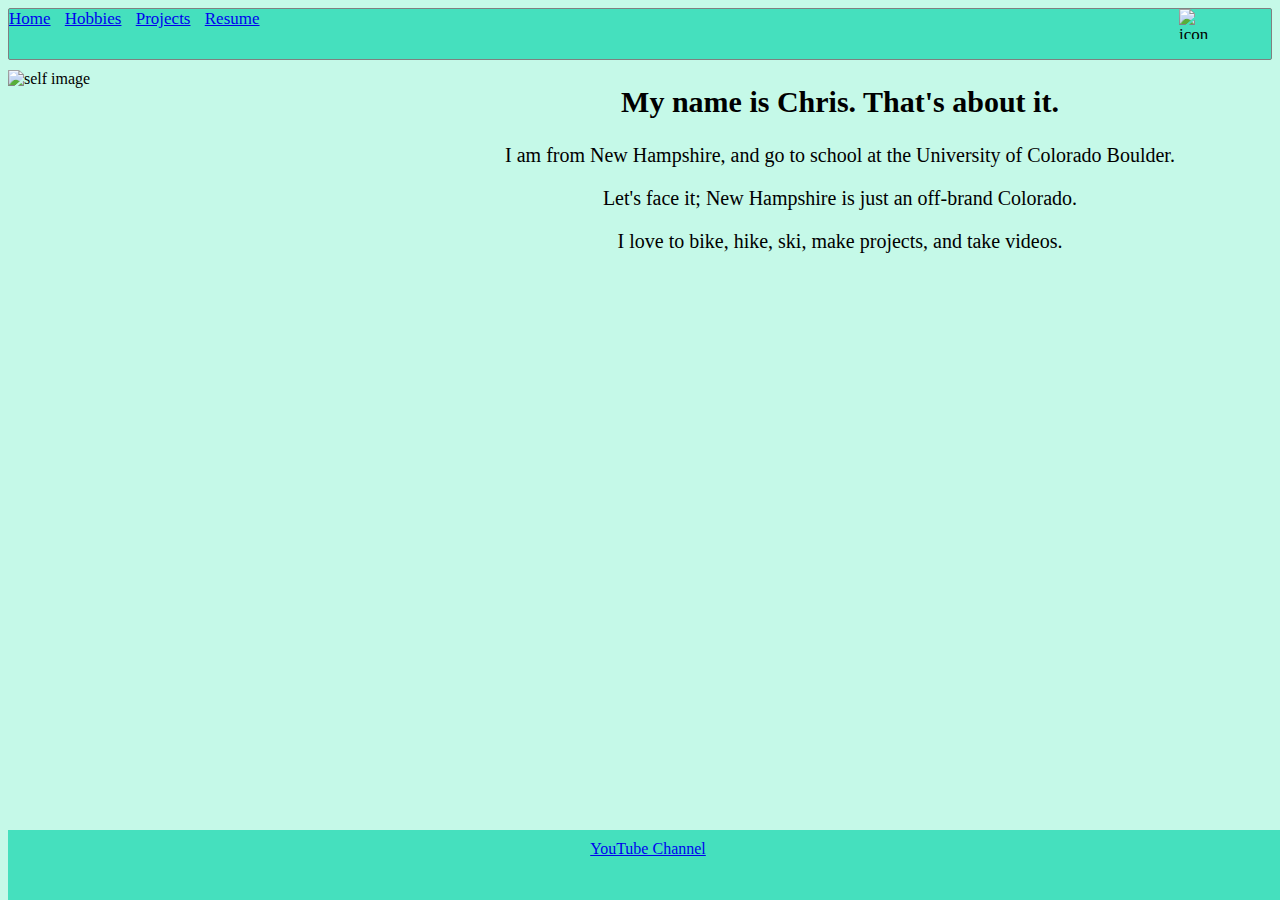
==== lab-4-html-css-chrisdelisle-main/Lab_Website/views/index.html @ 0eaba266 "Uploaded Files" ====
<!doctype html>
<html lang="en">
  <head>
    <title>Home</title>
    <link rel="stylesheet" type="text/css" href="style.css">
  </head>
  <body>

    <nav class="navbar navbar-expand-lg bg-light">
        <div class="container-fluid">
          <div class="collapse navbar-collapse" id="navbar">
            <div class="navbar-nav">
              <a class="nav-link active" aria-current="page" href="#">Home</a>
              <a class="nav-link" href="hobbies.html">Hobbies</a>
              <a class="nav-link" href="projects.html">Projects</a>
              <a class="nav-link" href="resume.html">Resume</a>
              <img style="float:right" id="icon" src="https://upload.wikimedia.org/wikipedia/en/thumb/d/d3/Colorado_Buffaloes_logo.svg/1200px-Colorado_Buffaloes_logo.svg.png" alt = "icon" width = "37" height="30" >
            </div>
          </div>
        </div>
      </nav>
        <div id="self-image">
            <img src = "/Users/chrisdelisle/lab-4-html-css-chrisdelisle/Lab_Website/resources/img/img1.jpg" alt="self image" width ="400" height = "500" style="float:left">
        </div>
        <div id ="self-desc">
            <h2> My name is Chris. That's about it.</h2>
            <p> I am from New Hampshire, and go to school at the University of Colorado Boulder.</p>
            <p>Let's face it; New Hampshire is just an off-brand Colorado.</p>
                <p>I love to bike, hike, ski, make projects, and take videos.
            </p>
        </div>
    <script src="https://cdn.jsdelivr.net/npm/bootstrap@5.2.3/dist/js/bootstrap.bundle.min.js" integrity="sha384-kenU1KFdBIe4zVF0s0G1M5b4hcpxyD9F7jL+jjXkk+Q2h455rYXK/7HAuoJl+0I4" crossorigin="anonymous"></script>
  
        <footer id="footer" style="float:left">
            <a href="https://youtube.com/ChrisDelisle"> YouTube Channel</a>
        </footer>
</body>
</html>
---- lab-4-html-css-chrisdelisle-main/Lab_Website/views/style.css ----
footer{
    position:absolute;
    bottom:0;
    width: 100%;
    height: 60px;
    background-color: rgb(69, 224, 190);
    text-align: center;
    padding-top: 10px;


}

#self-desc{
    text-align: center;
    font-size: 20px;
}


body{
    background-color:rgb(197, 249, 232);
}

#navbar{
    background-color: rgb(69, 224, 190);
    font-size: 17px;
    border-width: 1px;
    border-style: solid;
    border-radius: 2px;
    border-color: gray;
    padding-bottom: 30px;
    margin-bottom: 10px;
    word-spacing: 10px;
}

#icon{
    position: absolute; right: 5%; 
}

.grid-container{
    display:grid;
    grid-template-columns: 200px 200px 200px;
    row-gap: 20px;
    /* justify-content: space-evenly; */
    text-align: center;
     /* display: flex; */
    grid-gap: 150px;
    /* padding-left: 30px;
    padding-right: 30px; */
    align-items: center;
    
}

#hobby-card-1{
    border-style: solid;
    border-radius: 6px;
    border-color:#2a2a2a;
    text-align: center;
    padding-top: 10px;
    font-size: 20px;
    background-color: rgb(208, 249, 235);
}

#hobby-card-2{
    border-style: solid;
    border-radius: 6px;
    border-color:#2a2a2a;
    text-align: center;
    padding-top: 10px;
    font-size: 20px;
    background-color: rgb(208, 249, 235);
    
}

#hobby-card-3{
    border-style: solid;
    border-radius: 6px;
    border-color:#2a2a2a;
    text-align: center;
    padding-top: 10px;
    font-size: 20px;
    background-color: rgb(208, 249, 235);
    
}

.c-item{
    height: 480px;

}

.c-img{
    height: 100%;
    object-fit: cover;
}


.carousel-indicators{
    background-color: rgba(45, 45, 45, 0.85);
  
}

.carousel-caption
{
    background-color: rgba(45, 45, 45, .85);
   
    
}

.carousel-text
{
    color: white;
    opacity: 1;
}


td{
    background-color: white;
}
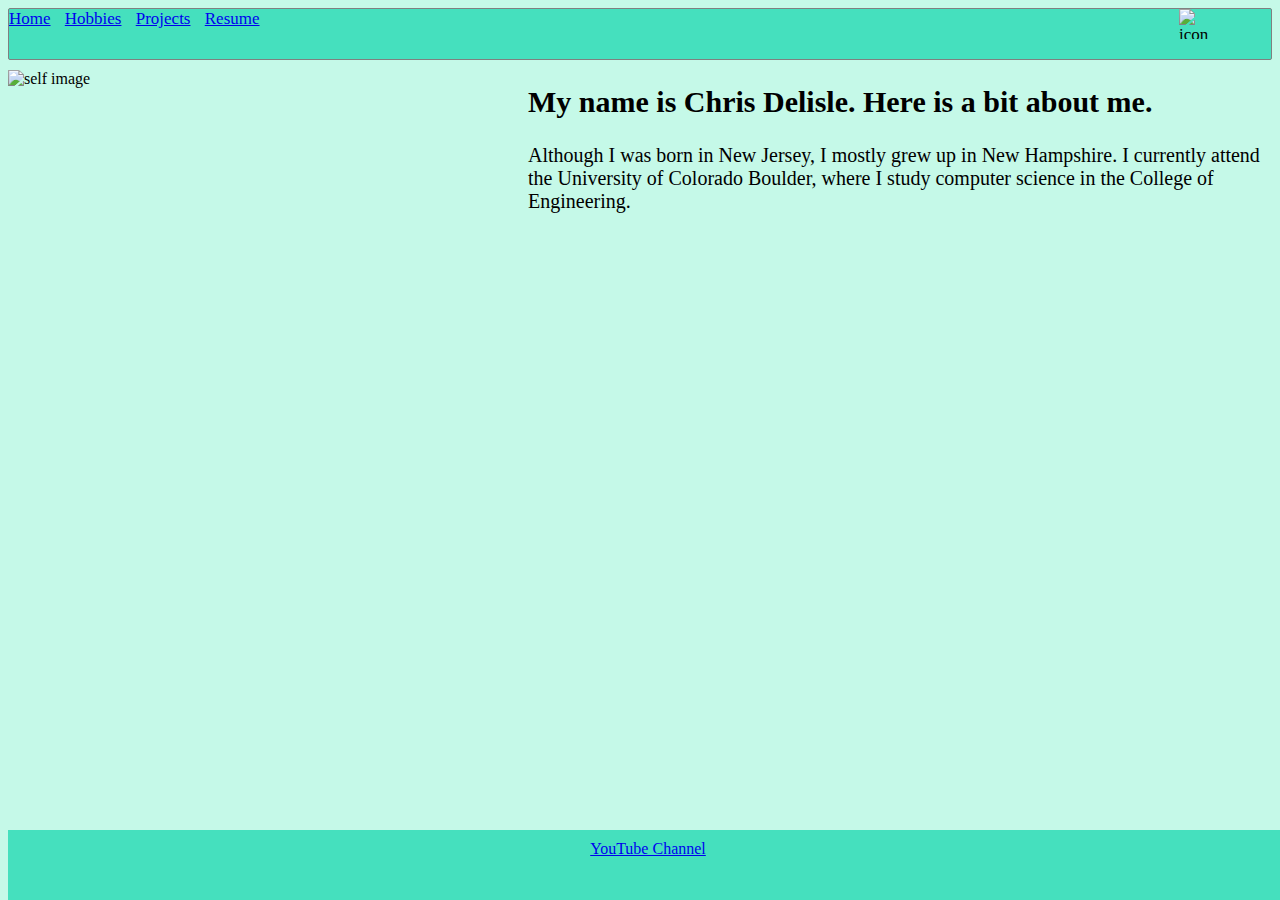
==== commit eb894537: "updates from class file" ====
--- a/lab-4-html-css-chrisdelisle-main/Lab_Website/views/index.html
+++ b/lab-4-html-css-chrisdelisle-main/Lab_Website/views/index.html
@@ -20,14 +20,11 @@
         </div>
       </nav>
         <div id="self-image">
-            <img src = "/Users/chrisdelisle/lab-4-html-css-chrisdelisle/Lab_Website/resources/img/img1.jpg" alt="self image" width ="400" height = "500" style="float:left">
+            <img src = "/Users/chrisdelisle/lab-4-html-css-chrisdelisle/Lab_Website/resources/img/selfPhoto.jpg" alt="self image" width ="510" height = "550" style="float:left">
         </div>
         <div id ="self-desc">
-            <h2> My name is Chris. That's about it.</h2>
-            <p> I am from New Hampshire, and go to school at the University of Colorado Boulder.</p>
-            <p>Let's face it; New Hampshire is just an off-brand Colorado.</p>
-                <p>I love to bike, hike, ski, make projects, and take videos.
-            </p>
+            <h2> My name is Chris Delisle. Here is a bit about me.</h2>
+            <p> Although I was born in New Jersey, I mostly grew up in New Hampshire. I currently attend the University of Colorado Boulder, where I study computer science in the College of Engineering.</p>
         </div>
     <script src="https://cdn.jsdelivr.net/npm/bootstrap@5.2.3/dist/js/bootstrap.bundle.min.js" integrity="sha384-kenU1KFdBIe4zVF0s0G1M5b4hcpxyD9F7jL+jjXkk+Q2h455rYXK/7HAuoJl+0I4" crossorigin="anonymous"></script>
   
--- a/lab-4-html-css-chrisdelisle-main/Lab_Website/views/style.css
+++ b/lab-4-html-css-chrisdelisle-main/Lab_Website/views/style.css
@@ -8,11 +8,6 @@
     padding-top: 10px;
 
 
-}
-
-#self-desc{
-    text-align: center;
-    font-size: 20px;
 }
 
 
@@ -114,4 +109,76 @@
 
 td{
     background-color: white;
-}+}
+
+
+
+/* animations */
+
+/*self-desc text*/
+@keyframes slideInLeft {
+    from {
+        transform: translateX(10px);
+    }
+    to {
+        transform: translateX(-700px);
+    }
+
+    0%{ opacity: 1;}
+    100%{opacity: 0;}
+    80%{opacity: 0;}
+}
+@keyframes fade-inout{
+    0%{ opacity: 1;}
+    100%{opacity: 0;}
+}
+
+#self-desc{
+    text-align: left;
+    font-size: 20px;
+
+    animation-name: slideInLeft;
+    animation-duration: 1.5s;
+    animation-timing-function: ease-in;
+    animation-delay: 0s;
+    animation-iteration-count: 1;
+    animation-direction: reverse;
+    animation-fill-mode: none;
+
+    transform: translateX(10px);
+
+    /* animation: fade-inout 5s infinite alternate; */
+
+    z-index: 1;
+    position: relative;
+}
+
+/* self portrait */
+
+@keyframes slideInRight{
+    from{
+        transform: translateX(50px);
+    }
+    to{
+        transform: translateX(0);
+    }
+}
+
+#self-image
+{
+    z-index:2;
+    position: relative;
+
+    animation-name: slideInRight;
+    animation-duration: 1.5s;
+    animation-timing-function: ease-in;
+    animation-delay: 0s;
+    animation-iteration-count: 1;
+    animation-direction: normal;
+    animation-fill-mode: none;
+
+    transform: translateX(0px);
+
+}
+
+
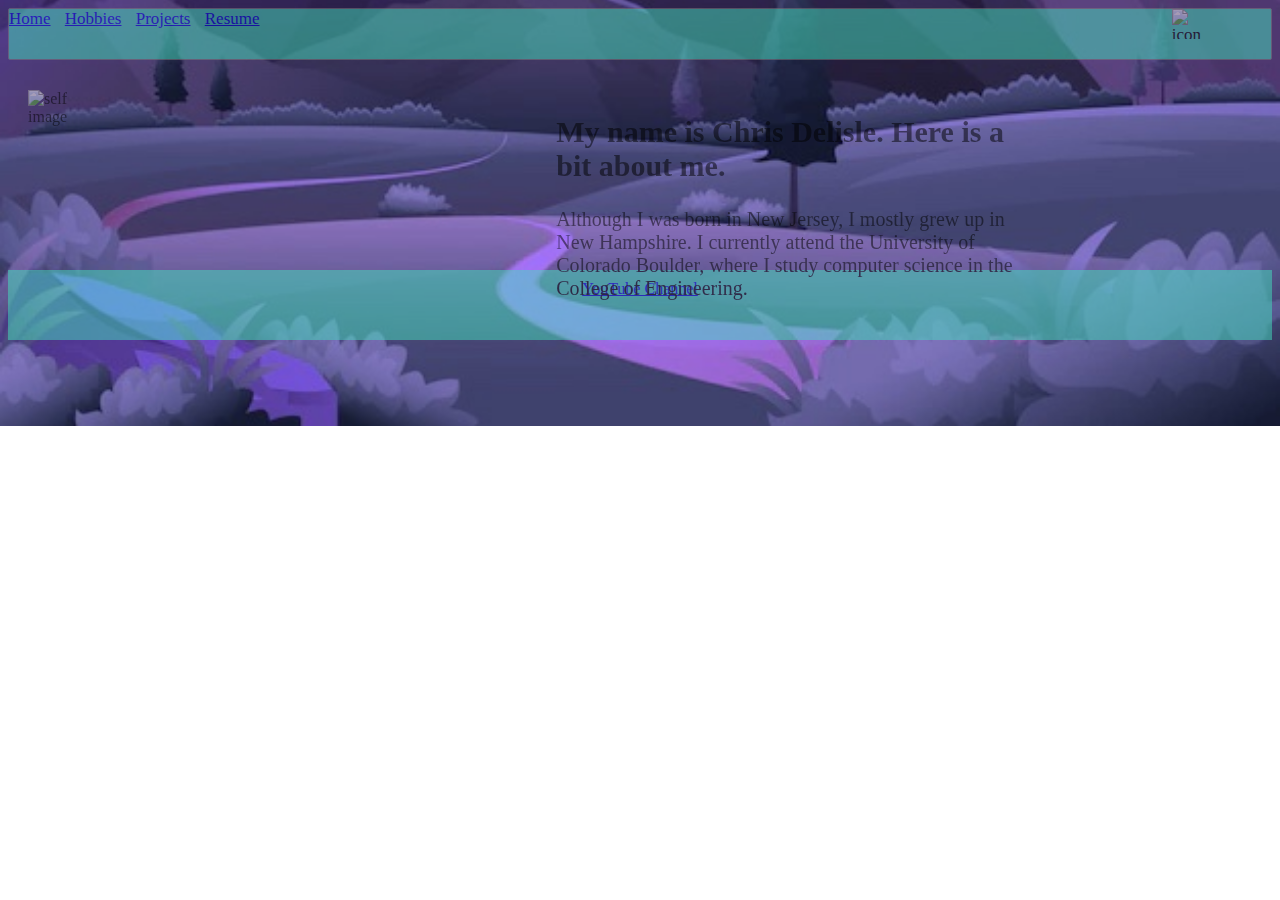
==== commit e20492ca: "bacgkround edits" ====
--- a/lab-4-html-css-chrisdelisle-main/Lab_Website/views/index.html
+++ b/lab-4-html-css-chrisdelisle-main/Lab_Website/views/index.html
@@ -19,13 +19,19 @@
           </div>
         </div>
       </nav>
-        <div id="self-image">
-            <img src = "/Users/chrisdelisle/lab-4-html-css-chrisdelisle/Lab_Website/resources/img/selfPhoto.jpg" alt="self image" width ="510" height = "550" style="float:left">
+      <!-- <div class="background-image">
+        <img src = "background-image: url('../resources/img/background-image.jpeg')" alt="self image" width ="510" height = "550"  >
+        
+      </div> -->
+      <div class="grid-container">
+        <div class = "grid-item" id="self-image">
+            <img src = "/Users/chrisdelisle/lab-4-html-css-chrisdelisle/Lab_Website/resources/img/selfPhoto.jpg" alt="self image" width ="510" height = "550"  >
         </div>
-        <div id ="self-desc">
-            <h2> My name is Chris Delisle. Here is a bit about me.</h2>
-            <p> Although I was born in New Jersey, I mostly grew up in New Hampshire. I currently attend the University of Colorado Boulder, where I study computer science in the College of Engineering.</p>
+        <div class = "grid-item" id ="self-desc">
+            <h2 id="intro_text"> My name is Chris Delisle. Here is a bit about me.</h2>
+            <p id="intro_text"> Although I was born in New Jersey, I mostly grew up in New Hampshire. I currently attend the University of Colorado Boulder, where I study computer science in the College of Engineering.</p>
         </div>
+      </div>
     <script src="https://cdn.jsdelivr.net/npm/bootstrap@5.2.3/dist/js/bootstrap.bundle.min.js" integrity="sha384-kenU1KFdBIe4zVF0s0G1M5b4hcpxyD9F7jL+jjXkk+Q2h455rYXK/7HAuoJl+0I4" crossorigin="anonymous"></script>
   
         <footer id="footer" style="float:left">
--- a/lab-4-html-css-chrisdelisle-main/Lab_Website/views/style.css
+++ b/lab-4-html-css-chrisdelisle-main/Lab_Website/views/style.css
@@ -11,8 +11,19 @@
 }
 
 
+
+
 body{
-    background-color:rgb(197, 249, 232);
+    background-image: url('../resources/img/background-image.jpeg');
+    background-repeat: no-repeat;
+    background-position: center;
+    background-size: cover;
+    position: absolute;
+    opacity: .5;
+    /* z-index: -1; */
+
+
+    
 }
 
 #navbar{
@@ -31,19 +42,19 @@
     position: absolute; right: 5%; 
 }
 
-.grid-container{
+/*.grid-container{
     display:grid;
     grid-template-columns: 200px 200px 200px;
     row-gap: 20px;
-    /* justify-content: space-evenly; */
-    text-align: center;
-     /* display: flex; */
+    justify-content: space-evenly;
+    text-align: center;
+     display: flex;
     grid-gap: 150px;
-    /* padding-left: 30px;
-    padding-right: 30px; */
+    padding-left: 30px;
+    padding-right: 30px;
     align-items: center;
     
-}
+}*/
 
 #hobby-card-1{
     border-style: solid;
@@ -117,7 +128,7 @@
 
 /*self-desc text*/
 @keyframes slideInLeft {
-    from {
+     from {
         transform: translateX(10px);
     }
     to {
@@ -126,16 +137,16 @@
 
     0%{ opacity: 1;}
     100%{opacity: 0;}
-    80%{opacity: 0;}
+    80%{opacity: 0;} 
 }
 @keyframes fade-inout{
     0%{ opacity: 1;}
-    100%{opacity: 0;}
+    100%{opacity: 0;} 
 }
 
 #self-desc{
-    text-align: left;
-    font-size: 20px;
+     text-align: left;
+     font-size: 20px;
 
     animation-name: slideInLeft;
     animation-duration: 1.5s;
@@ -147,10 +158,11 @@
 
     transform: translateX(10px);
 
-    /* animation: fade-inout 5s infinite alternate; */
 
     z-index: 1;
     position: relative;
+    color: black;
+    opacity: 1;
 }
 
 /* self portrait */
@@ -178,7 +190,27 @@
     animation-fill-mode: none;
 
     transform: translateX(0px);
-
-}
-
-
+    
+
+}
+ */ */
+
+#intro_text{
+
+color: rgb(54, 54, 234);
+
+
+}
+.grid-container{
+    display:grid;
+    padding: 0px 0px;
+    /* text-align: center; */
+    grid-template-columns: 1% 40%;
+    grid-gap: 40%;
+}
+.grid-item{
+    text-align: left;
+    padding: 20px;
+    
+   
+} 
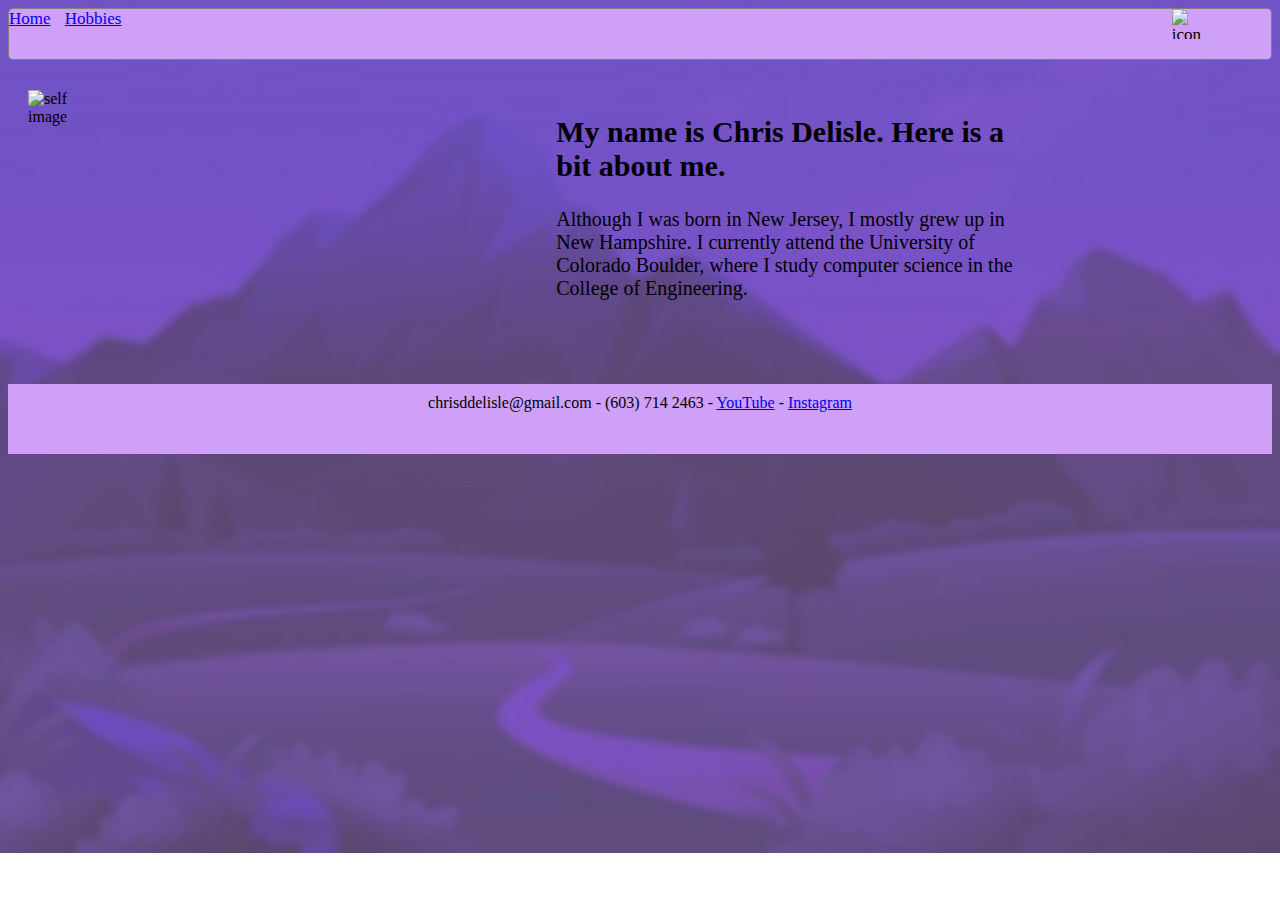
==== commit 73ca5eb6: "temporarily removed pages. Added background and js to home and hobbies" ====
--- a/lab-4-html-css-chrisdelisle-main/Lab_Website/views/index.html
+++ b/lab-4-html-css-chrisdelisle-main/Lab_Website/views/index.html
@@ -8,12 +8,12 @@
 
     <nav class="navbar navbar-expand-lg bg-light">
         <div class="container-fluid">
-          <div class="collapse navbar-collapse" id="navbar">
+          <div class="collapse navbar-collapse" id="mynav">
             <div class="navbar-nav">
               <a class="nav-link active" aria-current="page" href="#">Home</a>
               <a class="nav-link" href="hobbies.html">Hobbies</a>
-              <a class="nav-link" href="projects.html">Projects</a>
-              <a class="nav-link" href="resume.html">Resume</a>
+              <!-- <a class="nav-link" href="projects.html">Projects</a>
+              <a class="nav-link" href="resume.html">Resume</a> -->
               <img style="float:right" id="icon" src="https://upload.wikimedia.org/wikipedia/en/thumb/d/d3/Colorado_Buffaloes_logo.svg/1200px-Colorado_Buffaloes_logo.svg.png" alt = "icon" width = "37" height="30" >
             </div>
           </div>
@@ -23,7 +23,7 @@
         <img src = "background-image: url('../resources/img/background-image.jpeg')" alt="self image" width ="510" height = "550"  >
         
       </div> -->
-      <div class="grid-container">
+      <div class="grid-container" id = "sss">
         <div class = "grid-item" id="self-image">
             <img src = "/Users/chrisdelisle/lab-4-html-css-chrisdelisle/Lab_Website/resources/img/selfPhoto.jpg" alt="self image" width ="510" height = "550"  >
         </div>
@@ -34,8 +34,14 @@
       </div>
     <script src="https://cdn.jsdelivr.net/npm/bootstrap@5.2.3/dist/js/bootstrap.bundle.min.js" integrity="sha384-kenU1KFdBIe4zVF0s0G1M5b4hcpxyD9F7jL+jjXkk+Q2h455rYXK/7HAuoJl+0I4" crossorigin="anonymous"></script>
   
-        <footer id="footer" style="float:left">
-            <a href="https://youtube.com/ChrisDelisle"> YouTube Channel</a>
+        <footer id="footer" >
+            <a>chrisddelisle@gmail.com</a>
+            <a>-</a>
+            <a>(603) 714 2463</a>
+            <a>-</a>
+            <a href="https://youtube.com/ChrisDelisle">YouTube</a>
+            <a>-</a>
+            <a href="https://Instagram.com/chrisdelisle">Instagram</a>
         </footer>
 </body>
 </html> --- a/lab-4-html-css-chrisdelisle-main/Lab_Website/views/style.css
+++ b/lab-4-html-css-chrisdelisle-main/Lab_Website/views/style.css
@@ -3,11 +3,9 @@
     bottom:0;
     width: 100%;
     height: 60px;
-    background-color: rgb(69, 224, 190);
-    text-align: center;
-    padding-top: 10px;
-
-
+    background-color: rgb(206, 160, 248);
+    text-align: center;
+    padding-top: 10px;
 }
 
 
@@ -16,18 +14,17 @@
 body{
     background-image: url('../resources/img/background-image.jpeg');
     background-repeat: no-repeat;
-    background-position: center;
+    background-position: absolute;
     background-size: cover;
     position: absolute;
-    opacity: .5;
+
     /* z-index: -1; */
-
-
-    
-}
-
-#navbar{
-    background-color: rgb(69, 224, 190);
+}
+
+
+
+#mynav{
+    background-color: rgb(206, 160, 248); 
     font-size: 17px;
     border-width: 1px;
     border-style: solid;
@@ -36,6 +33,7 @@
     padding-bottom: 30px;
     margin-bottom: 10px;
     word-spacing: 10px;
+    border-radius: 5px;
 }
 
 #icon{
@@ -56,37 +54,7 @@
     
 }*/
 
-#hobby-card-1{
-    border-style: solid;
-    border-radius: 6px;
-    border-color:#2a2a2a;
-    text-align: center;
-    padding-top: 10px;
-    font-size: 20px;
-    background-color: rgb(208, 249, 235);
-}
-
-#hobby-card-2{
-    border-style: solid;
-    border-radius: 6px;
-    border-color:#2a2a2a;
-    text-align: center;
-    padding-top: 10px;
-    font-size: 20px;
-    background-color: rgb(208, 249, 235);
-    
-}
-
-#hobby-card-3{
-    border-style: solid;
-    border-radius: 6px;
-    border-color:#2a2a2a;
-    text-align: center;
-    padding-top: 10px;
-    font-size: 20px;
-    background-color: rgb(208, 249, 235);
-    
-}
+
 
 .c-item{
     height: 480px;
@@ -149,11 +117,11 @@
      font-size: 20px;
 
     animation-name: slideInLeft;
-    animation-duration: 1.5s;
-    animation-timing-function: ease-in;
-    animation-delay: 0s;
-    animation-iteration-count: 1;
-    animation-direction: reverse;
+    animation-duration: 1s;
+    animation-timing-function: ease-in;
+    animation-delay: 0s;
+    animation-iteration-count: 1;
+    animation-direction: normal;
     animation-fill-mode: none;
 
     transform: translateX(10px);
@@ -176,13 +144,31 @@
     }
 }
 
+@keyframes mountainSlide{
+    from{
+        transform: translateX(300px);
+    }
+    to{
+        transform: translateX(0);
+    }
+}
+
+@keyframes slideInLeft{
+    from{
+        transform: translateX(-300px);
+    }
+    to{
+        transform: translateX(0);
+    }
+}
+
 #self-image
 {
     z-index:2;
     position: relative;
 
     animation-name: slideInRight;
-    animation-duration: 1.5s;
+    animation-duration: 1s;
     animation-timing-function: ease-in;
     animation-delay: 0s;
     animation-iteration-count: 1;
@@ -191,7 +177,7 @@
 
     transform: translateX(0px);
     
-
+    opacity: 1;
 }
  */ */
 
@@ -201,16 +187,105 @@
 
 
 }
-.grid-container{
+
+
+#sss{
     display:grid;
     padding: 0px 0px;
-    /* text-align: center; */
+ 
     grid-template-columns: 1% 40%;
     grid-gap: 40%;
-}
+    padding-bottom: 9%;
+
+} 
+
+
+
+
+
 .grid-item{
     text-align: left;
     padding: 20px;
-    
+    opacity: 1.0;
+   
    
 } 
+
+#hobbies-grid{
+    display: grid;
+    grid-template-columns: 1fr 1fr 1fr;
+    row-gap: 20px;
+    justify-content: space-evenly;
+    text-align: center;
+     
+    grid-gap: 4vw;
+    padding-left: 8%;
+    padding-right: 8%;
+    padding-bottom: 10.3%;
+    align-items: center; 
+}
+
+#hobby-card-1{
+    border-style: solid;
+    border-radius: 6px;
+    border-color:#2a2a2a;
+    text-align: center;
+    padding-top: 10px;
+    font-size: 20px;
+    background-color: rgb(208, 249, 235);
+
+   
+    z-index:1;
+    position: relative;
+
+    animation-name: mountainSlide;
+    animation-duration: 1s;
+    animation-timing-function: ease-in;
+    animation-delay: 0s;
+    animation-iteration-count: 1;
+    animation-direction: normal;
+    animation-fill-mode: none;
+
+    transform: translateX(0px);
+    
+    opacity: 1;
+    
+}
+
+#hobby-card-2{
+    border-style: solid;
+    border-radius: 6px;
+    border-color:#2a2a2a;
+    text-align: center;
+    padding-top: 10px;
+    font-size: 20px;
+    background-color: rgb(208, 249, 235);
+    z-index: 2;
+    
+}
+
+#hobby-card-3{
+    border-style: solid;
+    border-radius: 6px;
+    border-color:#2a2a2a;
+    text-align: center;
+    padding-top: 10px;
+    font-size: 20px;
+    background-color: rgb(208, 249, 235);
+
+    z-index:0;
+    position: relative;
+
+    animation-name: slideInLeft;
+    animation-duration: 1s;
+    animation-timing-function: ease-in;
+    animation-delay: 0s;
+    animation-iteration-count: 1;
+    animation-direction: normal;
+    animation-fill-mode:none;
+
+    transform: translateX(0px);
+    
+    opacity: 1;
+    
+}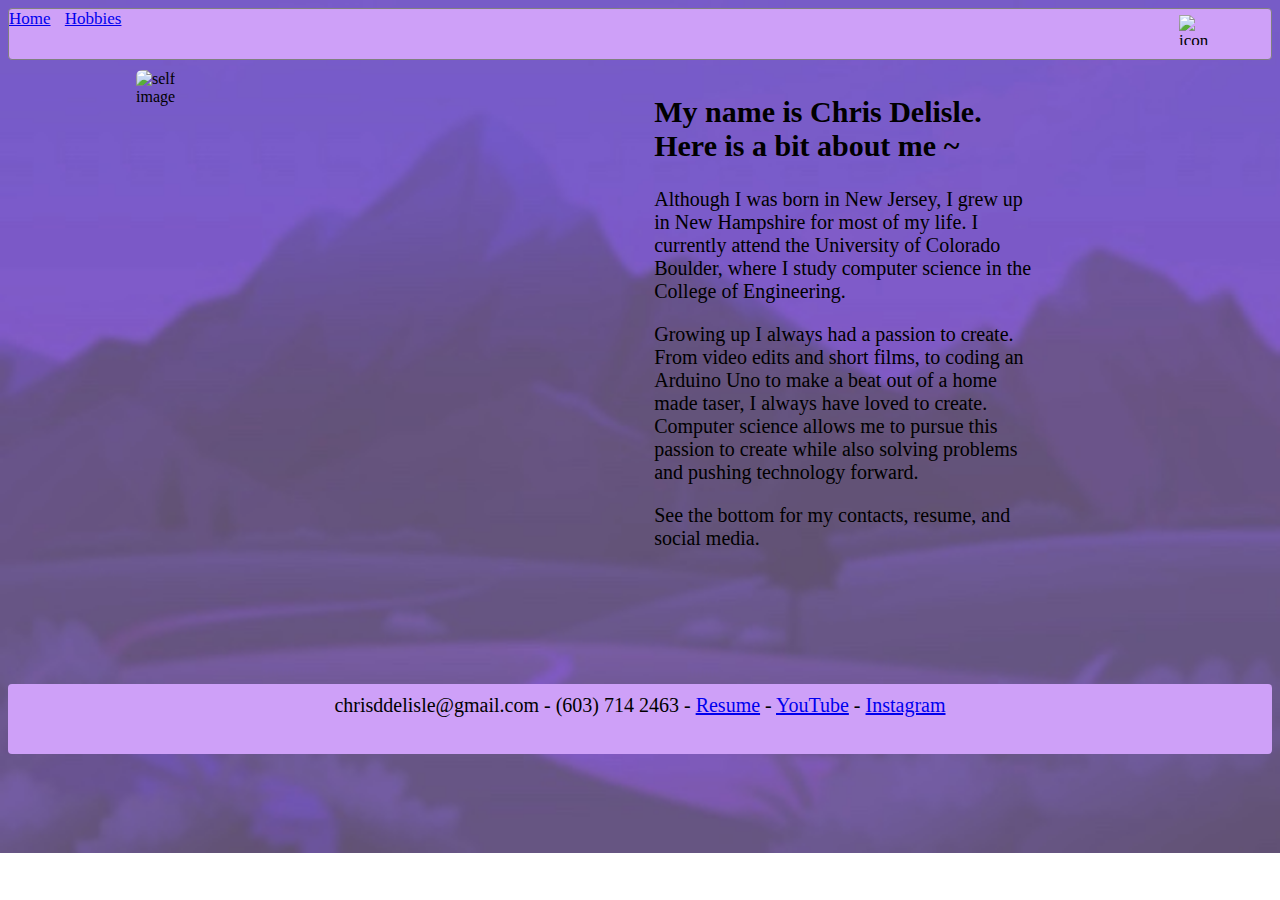
==== commit 26ebbdeb: "animation changes and layout cleanup" ====
--- a/lab-4-html-css-chrisdelisle-main/Lab_Website/views/index.html
+++ b/lab-4-html-css-chrisdelisle-main/Lab_Website/views/index.html
@@ -25,12 +25,15 @@
       </div> -->
       <div class="grid-container" id = "sss">
         <div class = "grid-item" id="self-image">
-            <img src = "/Users/chrisdelisle/lab-4-html-css-chrisdelisle/Lab_Website/resources/img/selfPhoto.jpg" alt="self image" width ="510" height = "550"  >
+            <img src = "/Users/chrisdelisle/lab-4-html-css-chrisdelisle/Lab_Website/resources/img/selfPhoto.jpg" alt="self image" id = "selfImageSize"  >
         </div>
         <div class = "grid-item" id ="self-desc">
-            <h2 id="intro_text"> My name is Chris Delisle. Here is a bit about me.</h2>
-            <p id="intro_text"> Although I was born in New Jersey, I mostly grew up in New Hampshire. I currently attend the University of Colorado Boulder, where I study computer science in the College of Engineering.</p>
-        </div>
+            <h2 id="intro_text"> My name is Chris Delisle. Here is a bit about me ~</h2>
+            <p id="intro_text"> Although I was born in New Jersey, I grew up in New Hampshire for most of my life. I currently attend the University of Colorado Boulder, where I study computer science in the College of Engineering.</p>
+            <p id = "intro_text">Growing up I always had a passion to create. From video edits and short films, to coding an Arduino Uno to make a beat out of a home made taser,
+                                I always have loved to create. Computer science allows me to pursue this passion to create while also solving problems and pushing technology forward.</p>
+            <p id="intro_text">See the bottom for my contacts, resume, and social media.</p>
+          </div>
       </div>
     <script src="https://cdn.jsdelivr.net/npm/bootstrap@5.2.3/dist/js/bootstrap.bundle.min.js" integrity="sha384-kenU1KFdBIe4zVF0s0G1M5b4hcpxyD9F7jL+jjXkk+Q2h455rYXK/7HAuoJl+0I4" crossorigin="anonymous"></script>
   
@@ -39,9 +42,12 @@
             <a>-</a>
             <a>(603) 714 2463</a>
             <a>-</a>
-            <a href="https://youtube.com/ChrisDelisle">YouTube</a>
+            <a href="/Users/chrisdelisle/AboutMePage/lab-4-html-css-chrisdelisle-main/Lab_Website/resources/img/Delisle_Chris_Resume.pdf " target= "_blank">Resume</a>
             <a>-</a>
-            <a href="https://Instagram.com/chrisdelisle">Instagram</a>
+            <a href="https://youtube.com/ChrisDelisle" target="_blank">YouTube</a>
+            <a>-</a>
+            <a href="https://Instagram.com/chrisdelisle" target="_blank">Instagram</a>
+       
         </footer>
 </body>
 </html> --- a/lab-4-html-css-chrisdelisle-main/Lab_Website/views/style.css
+++ b/lab-4-html-css-chrisdelisle-main/Lab_Website/views/style.css
@@ -1,11 +1,14 @@
 footer{
-    position:absolute;
+    position:auto;
     bottom:0;
     width: 100%;
     height: 60px;
     background-color: rgb(206, 160, 248);
     text-align: center;
     padding-top: 10px;
+    z-index: 4;
+    border-radius: 4px;
+    font-size: 20px;
 }
 
 
@@ -16,9 +19,8 @@
     background-repeat: no-repeat;
     background-position: absolute;
     background-size: cover;
-    position: absolute;
-
-    /* z-index: -1; */
+    position: auto;
+   
 }
 
 
@@ -33,11 +35,14 @@
     padding-bottom: 30px;
     margin-bottom: 10px;
     word-spacing: 10px;
-    border-radius: 5px;
+    border-radius: 4px;
+    z-index: 4;
+   
 }
 
 #icon{
     position: absolute; right: 5%; 
+    padding-top: .5%;;
 }
 
 /*.grid-container{
@@ -92,92 +97,99 @@
 
 
 
-/* animations */
-
-/*self-desc text*/
-@keyframes slideInLeft {
-     from {
-        transform: translateX(10px);
-    }
-    to {
-        transform: translateX(-700px);
-    }
-
-    0%{ opacity: 1;}
-    100%{opacity: 0;}
-    80%{opacity: 0;} 
-}
+
 @keyframes fade-inout{
     0%{ opacity: 1;}
     100%{opacity: 0;} 
 }
 
+
+/* self portrait */
+
+@keyframes slideInRight{
+    from{
+        transform: translateX(50px);
+    }
+    to{
+        transform: translateX(0);
+    }
+}
+@keyframes imageSlide{
+    from{
+        transform: translateY(100px);
+    }
+    to{
+        transform: translateY(0);
+    }
+}
+@keyframes selfDescSlide{
+    from{
+        transform: translateY(-400px);
+    }
+    to{
+        transform: translateY(0);
+    }
+}
+
+/*Hobby card animation*/
+@keyframes mountainSlide{
+    from{
+        transform: translateX(300px);
+    }
+    to{
+        transform: translateX(0);
+    }
+}
+/*Hobby card animation*/
+@keyframes slideInLeft{
+    from{
+        transform: translateX(-300px);
+    }
+    to{
+        transform: translateX(0);
+    }
+}
+
+/* home page */
 #self-desc{
-     text-align: left;
-     font-size: 20px;
-
-    animation-name: slideInLeft;
+    text-align: left;
+    font-size: 20px;
+
+   animation-name: selfDescSlide;
+   animation-duration: 1s;
+   animation-timing-function: ease-out forwards;
+   animation-delay: 0s;
+   animation-iteration-count: 1;
+   animation-direction: normal;
+   animation-fill-mode: none;
+
+
+   z-index: 1;
+   position: relative;
+   color: black;
+   opacity: 1;
+}
+
+#self-image
+{
+    z-index:2;
+    position: relative;
+    
+    animation-name: imageSlide;
     animation-duration: 1s;
-    animation-timing-function: ease-in;
+    animation-timing-function: ease-out forwards;
     animation-delay: 0s;
     animation-iteration-count: 1;
     animation-direction: normal;
     animation-fill-mode: none;
 
-    transform: translateX(10px);
-
-
-    z-index: 1;
-    position: relative;
-    color: black;
+    transform: translateX(0px);
+    
     opacity: 1;
 }
-
-/* self portrait */
-
-@keyframes slideInRight{
-    from{
-        transform: translateX(50px);
-    }
-    to{
-        transform: translateX(0);
-    }
-}
-
-@keyframes mountainSlide{
-    from{
-        transform: translateX(300px);
-    }
-    to{
-        transform: translateX(0);
-    }
-}
-
-@keyframes slideInLeft{
-    from{
-        transform: translateX(-300px);
-    }
-    to{
-        transform: translateX(0);
-    }
-}
-
-#self-image
-{
-    z-index:2;
-    position: relative;
-
-    animation-name: slideInRight;
-    animation-duration: 1s;
-    animation-timing-function: ease-in;
-    animation-delay: 0s;
-    animation-iteration-count: 1;
-    animation-direction: normal;
-    animation-fill-mode: none;
-
-    transform: translateX(0px);
-    
-    opacity: 1;
+#selfImageSize{
+    width: 35vw;
+    border-radius: 6px;
 }
  */ */
 
@@ -192,7 +204,7 @@
 #sss{
     display:grid;
     padding: 0px 0px;
- 
+   
     grid-template-columns: 1% 40%;
     grid-gap: 40%;
     padding-bottom: 9%;
@@ -205,8 +217,9 @@
 
 .grid-item{
     text-align: left;
-    padding: 20px;
+    /* padding: 20px; */
     opacity: 1.0;
+   padding-left: 10vw;
    
    
 } 
@@ -221,8 +234,9 @@
     grid-gap: 4vw;
     padding-left: 8%;
     padding-right: 8%;
-    padding-bottom: 10.3%;
+    padding-bottom: 7%;
     align-items: center; 
+   
 }
 
 #hobby-card-1{
@@ -230,17 +244,17 @@
     border-radius: 6px;
     border-color:#2a2a2a;
     text-align: center;
-    padding-top: 10px;
-    font-size: 20px;
-    background-color: rgb(208, 249, 235);
+
+    font-size: 20px;
+    background-color: rgb(206, 160, 248);
 
    
     z-index:1;
-    position: relative;
+    /* position: relative; */
 
     animation-name: mountainSlide;
-    animation-duration: 1s;
-    animation-timing-function: ease-in;
+    animation-duration: .75s;
+    animation-timing-function: ease-out forwards;
     animation-delay: 0s;
     animation-iteration-count: 1;
     animation-direction: normal;
@@ -250,6 +264,11 @@
     
     opacity: 1;
     
+
+}
+#snowmobileImage{
+    width: 25vw;
+    border-radius: 2px;
 }
 
 #hobby-card-2{
@@ -257,11 +276,15 @@
     border-radius: 6px;
     border-color:#2a2a2a;
     text-align: center;
-    padding-top: 10px;
-    font-size: 20px;
-    background-color: rgb(208, 249, 235);
+  
+    font-size: 20px;
+    background-color: rgb(206, 160, 248);
     z-index: 2;
     
+}
+#codingImage{
+    width: 30vw;
+    border-radius: 2px;
 }
 
 #hobby-card-3{
@@ -269,16 +292,16 @@
     border-radius: 6px;
     border-color:#2a2a2a;
     text-align: center;
-    padding-top: 10px;
-    font-size: 20px;
-    background-color: rgb(208, 249, 235);
-
-    z-index:0;
-    position: relative;
+    
+    font-size: 20px;
+    background-color: rgb(206, 160, 248);
+
+    z-index:1;
+    /* position: relative; */
 
     animation-name: slideInLeft;
-    animation-duration: 1s;
-    animation-timing-function: ease-in;
+    animation-duration: .75s;
+    animation-timing-function: ease-out forwards;
     animation-delay: 0s;
     animation-iteration-count: 1;
     animation-direction: normal;
@@ -288,4 +311,8 @@
     
     opacity: 1;
     
+}
+#bikingImage{
+    width: 25vw;
+    border-radius: 2px;
 }